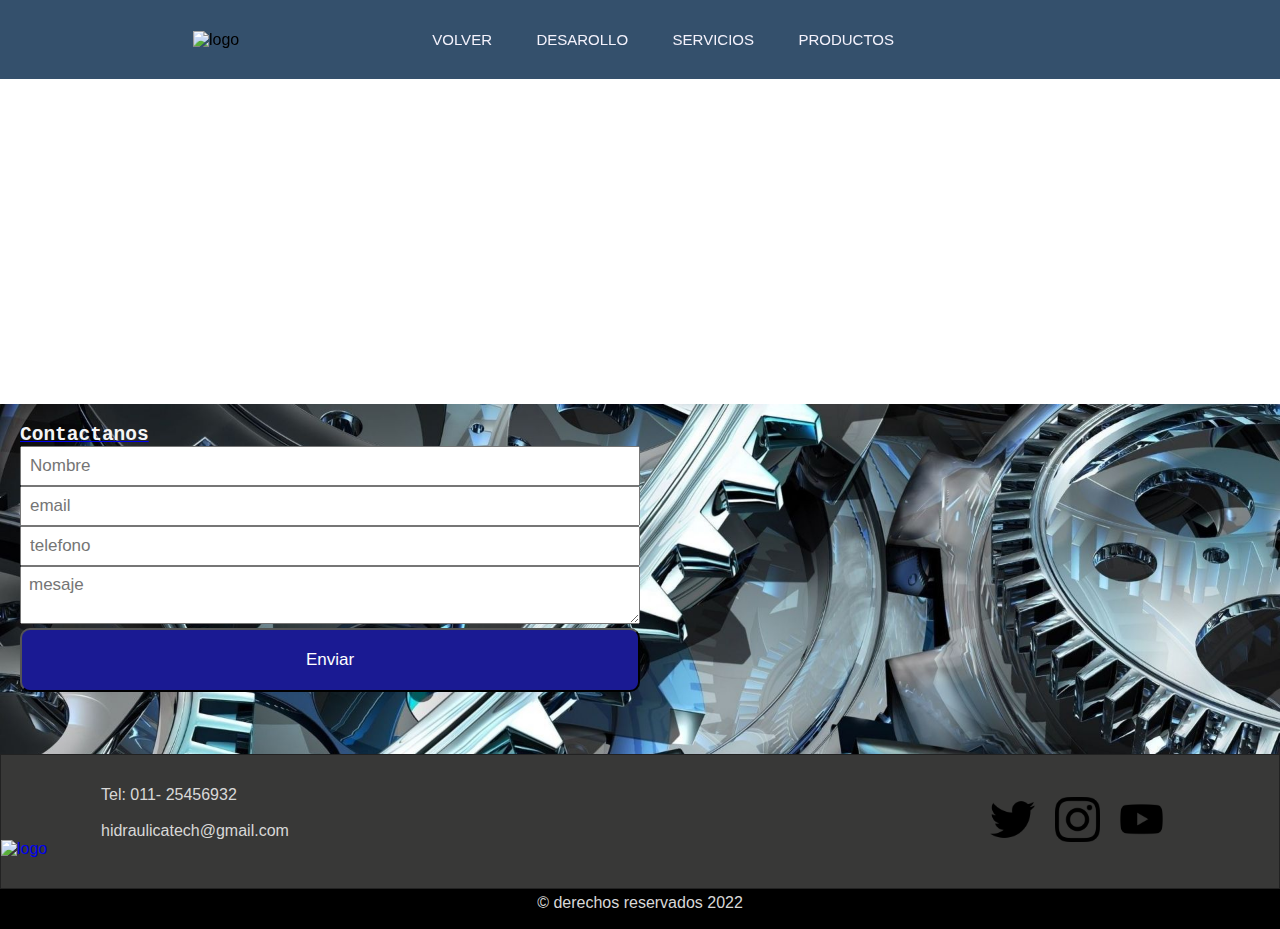
==== pages/contactanos.html @ c426f08c "prueba hola mundo" ====
<!DOCTYPE html>
<html lang="en">
<head>
    <meta charset="UTF-8">
    <meta http-equiv="X-UA-Compatible" content="IE=edge">
    <meta name="viewport" content="width=device-width, initial-scale=1.0">
    <link rel="stylesheet" href="../style.css">
    <title>Document</title>
</head>

<body>
    <header>
        <input type="checkbox" id="btn-menu">
        <label for="btn-menu"><img class="himage" src="../img/menuhamburguesa.png" alt="menuh">
    
        </label>
         <div>
         <img class="img-logo" src="../img/logo_patagonia_hidraulica_blanco_1.png" alt="logo">   
        </div>
      
        <nav>
            <ul class="nav-list">
                <li><a href="../index.html">VOLVER</a></li>
               <li><a href="desarrollo.html">DESAROLLO</a></li>
               <li><a href="servicios.html">SERVICIOS</a></li>
               <li><a href="productos.html">PRODUCTOS</li>
              
            </ul>
        </nav>
       
        </header>

     <main>




        <iframe class="iframe2" src="https://www.google.com/maps/embed?pb=!1m18!1m12!1m3!1d3284.715699714735!2d-58.434461283722406!3d-34.586059564072926!2m3!1f0!2f0!3f0!3m2!1i1024!2i768!4f13.1!3m3!1m2!1s0x95bcc945173b3dd7%3A0xe8a347bb55df550c!2sCoderhouse%20Argentina!5e0!3m2!1ses!2sar!4v1652974817903!5m2!1ses!2sar" 
        width="300" height="300" style="border:0;" allowfullscreen="" loading="lazy" referrerpolicy="no-referrer-when-downgrade"></iframe>
       <footer id="footer">
    </main>
           <div class="divform">
               <form action="#" method="get">
                   
               <div class="formulario-contactanos">
                   <h2>Contactanos</h2>
                   <input   type="text" required  placeholder="Nombre">
                   <input   type="email" required  placeholder="email"> 
                   <input   type="telefono" required  placeholder="telefono">
                   <textarea class="text" placeholder="mesaje"></textarea>
                   <input id="form-btn"  type="submit" value="Enviar" >
               </div>
               </form>
           </div>
           
               <footer id="footer">
                   <div class="footer1">
                   <div class="footer-left">
                    <ul class="lista-footer">
                        <li>Tel: 011- 25456932</li>
                       <br>
                        <li>hidraulicatech@gmail.com</li>
                    </ul>
                   
                   </div>
                  <div class="logo">
                      <img src="../img/logo_patagonia_hidraulica_blanco_1.png" alt="logo">
                  </div>
                  <div class="footer-right">
                              
                              
                               <a href="">
                                   <img src="../img/redes sociales png/gorjeo.png" alt="">
                               </a>
                               
                               <a href="#">
                                   <img src="../img/redes sociales png/instagram (1).png" alt="">
                               </a>
                               <a href="#">
                                   <img id="youtube" src="../img/redes sociales png/youtube.png" alt="">
                               </a>
                   </div>
               </div>
             <div id="derechos">
           <p> © derechos reservados 2022</p>
             </div>
                 
                         
           
               </footer>
           
</html>
---- style.css ----
/*reset*/
* {
    margin: 0px;
    padding: 0px;
    box-sizing: border-box;
    font-family: 'Antic Slab', serif;
    font-family: 'Roboto Condensed', sans-serif; 
}

body {
    
     
     width: auto;
     height: 100%;  
     

}
main {
    margin: 50px 10% 50px 10%
}
h1 {text-align: center;
margin-top: 50px;}
#btn-menu {
    display: none;
}
 header label { 
     display: block; 
     display: none;  
 }
 header label:hover {
     cursor: pointer;
     background: rgba(0, 0, 0, 0.3);
 }

.quienes-somos, form, .productos{
   padding: 20px;
}
/* header */ 

header {
    grid-area: header;
    align-items: center;
    width: auto;
    height: 80px; 
    display: flex;
    position: sticky;
    top: 0;
    justify-content: space-evenly;
    background-color: rgba(11, 44, 78, 0.83);
    border-bottom: 1px solid rgba(255, 255, 255, 255);
    padding-left:20px ;
    padding-right:20px ;
   
   
}
.servicio-tecnico img {
    width:100%;
    height: 200px;

}


header img {
    width: auto;
    height: 70px;
}
.servicio-tecnico {
    grid-area: servicio-tecnico;
    display: flex;
    justify-content: space-between;
    width: 1000px;
    
}
.bancodeprueba {
    width: 40%;
    height: 500px;
    margin-right: 50px;
    
   
}

.nav-list li {
    
   
    display: inline-block;
    padding:20px;
    list-style: none;
}
.nav-list a {
    
    color: rgb(244, 242, 252);
    font-size: 15px;
    font-family: 'Trebuchet MS', 'Lucida Sans Unicode', 'Lucida Grande', 'Lucida Sans', Arial, sans-serif;
    text-decoration: none; 
}

.nav-list a:hover{
    color: rgba(12, 12, 12, 0.998)
}
h3 {
    text-align: center;
   
}
p {
    color: #0c0c0c;

}

.productos div {
    align-self: baseline;
    width: 100%;
    
    display: inline-block;
    

}


.productos p  {
    padding: 10px;
}

.productos img {
   
    width: 250px;
    height: 250px;
    
}
.productos a {
    background-color: rgb(9, 8, 8);
    
    color: rgb(230, 228, 228);
    text-decoration: none;
    border-radius: 2px;
   
}

.productos {
 grid-area: productos;
    display: grid;
   grid-template-columns: 350px 350px 350px;
   grid-template-rows: 1fr 1fr;
   grid-gap: auto;
justify-items: stretch;
align-items: stretch;
  
  
}


.bomba3 {
   width:100px ;
   height:100px ;
    
}

    
    

.reductor img{ 
 width:250px;
height:170px;
}

form h2{
    font-family: monospace;
    color: rgb(244, 245, 246);
  
    text-align: left;
}

.divform {
    height: 20%;
    background-image: url("img/58888-ingenieria.jpg");
    background-repeat: no-repeat;
    background-size: cover;
}
   
form {

    width: 100%;
    height: 350px
   
}

 input, textarea {
    width: 50%;
    padding: 8px;
    font-size: 17px;
   
   
   
}
textarea {
   height: auto;
   
}

#form-btn {
    padding: 20px;
    color: #fff;
    background-color: rgb(26, 26, 147);
    border-radius: 10px;
    width: 50%;
    height: auto;
}

#form-btn:hover {
    cursor: pointer;
}






footer a {
    text-decoration: none;
}



 iframe {
     padding: 30px;
 }


.marcas {
    display: flex;
    justify-content: space-between;
    border: 2px solid;
    padding: 0 20px ;
    height: 45px;
    
    
}
.marcas img {
    width:80px;
    height: auto;
    padding-top: 10px;
    padding-bottom: 10px;  
}


footer {
    grid-area: footer;
}

footer li {
    color: rgb(216, 216, 216);
}

footer p {
    font-size: 20px;
    color: rgb(216, 216, 216);
  
}
.footer1 {
    display: flex;
    width: auto;
    height: 15vh;
    background-color: rgb(56, 56, 55);  
   
    justify-content: space-between;
    border: 1px solid rgb(34, 34, 34);
    align-items: center;
    
}

.footer-right, .footer-left {
   
    padding: 0 100px;
}
.footer-right img {
    
    width: 60px;
    height: auto;
    padding-right: 15px;
    
   
}
.logo img{
   align-self: center;
    width: 150px;
    height: auto;
    grid-column: auto;
}



#derechos p {
    padding-top: 5px;
    font-size: 16px;
    width: 100%;
    text-align: center;
    height: 40px;
    background-color: black;
    

    
}

.lista-footer li {
    list-style: none;
}

@media (max-width: 700px)  {
    .body {
        display: grid; 
        grid-template-columns: 1fr 1fr; 
        grid-template-rows: 1fr 1fr 1fr; 
        gap: 0px 0px; 
        grid-template-areas: 
          "header header"
          "servicio-tecnico servicio-tecnico"
          "productos productos"
          "footer footer"; 
      }

    header label {
        display: block
    }
    nav ul {
        display: none
    }
   
    .productos {
        grid-area: productos;
        display: grid;
        grid-template-columns: 1fr ;
        grid-template-rows: 1fr 1fr 1fr 1fr 1fr 1fr 1fr  ;
        grid-gap: 20px;
       justify-items: stretch;
       align-items: stretch;
  }

  #derechos p { justify-items: center;

  }
  .logo {
    display: none;
}
.productos div {
    display: inline;
    align-items: center;
    justify-content: center;}

    .footer-right, .footer-left {
   
        padding: 0 20px;
    }
    .marca1, .marca2, .marca3, .marca4 {
        display: none;
    }
  

@media (max-width: 500px) {


    .body {
        display: grid; 
        grid-template-columns: 1fr ; 
        grid-template-rows: 1fr 1fr 1fr ; 
        gap: 0px 0px; 
        grid-template-areas: 
          "header"
          "servicio-tecnico"
          "productos"
          "footer"; 
      }

    header label {
        display: block
    }
    nav ul {
        display: none
    }
   
    .productos {
        grid-area: productos;
        display: grid;
        grid-template-columns: 1fr ;
        grid-template-rows: 1fr 1fr 1fr 1fr 1fr 1fr 1fr ;
        grid-gap: 20px;
       justify-items: stretch;
       align-items: stretch;
  }
  

  #derechos p { justify-items: center;

  }

.marca1, .marca2, .marca3, .marca4 {
    display: none;
}
.logo {
    display: none;
}

.productos div {
    display: inline;
    align-items: center;
    justify-content: center;}
}
input, textarea, #form-btn {
    width: 100%;

  
}
main {
    margin: 20px;
}

.servicio-tecnico {
    display: inline-block;
    width: 30vh;
}

}

@media (max-width: 1400px) {
    main {
        margin: 10px
    }
}
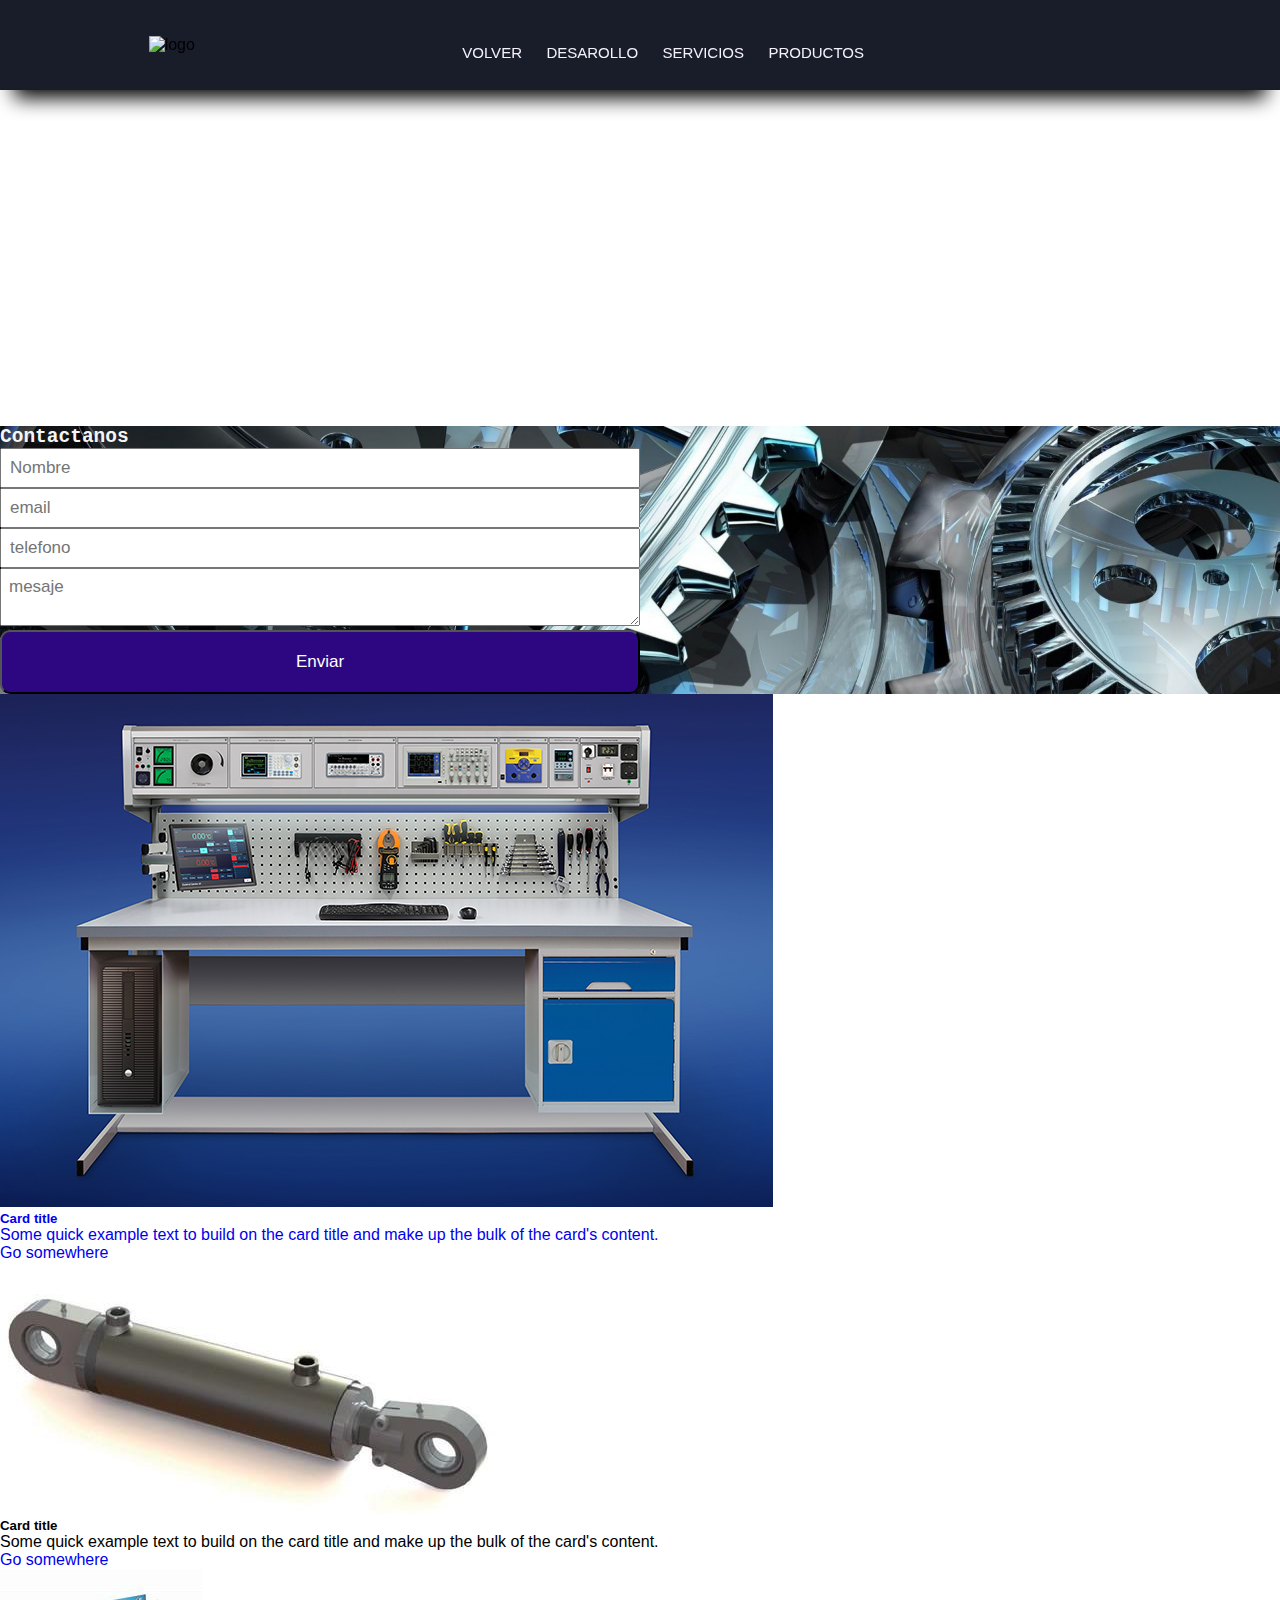
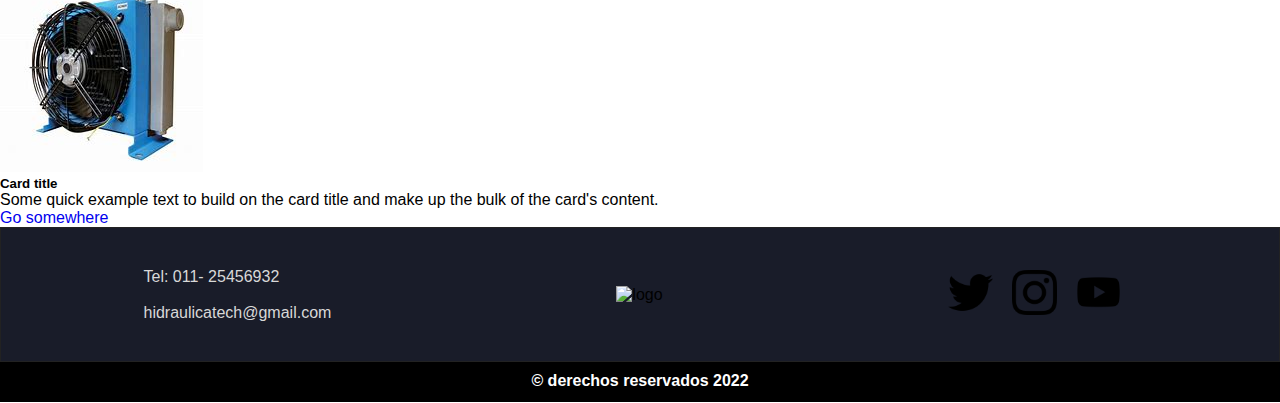
==== commit 91dc18f9: "nuevos cambios" ====
--- a/pages/contactanos.html
+++ b/pages/contactanos.html
@@ -1,92 +1,135 @@
 <!DOCTYPE html>
 <html lang="en">
+
 <head>
-    <meta charset="UTF-8">
-    <meta http-equiv="X-UA-Compatible" content="IE=edge">
-    <meta name="viewport" content="width=device-width, initial-scale=1.0">
+    <meta charset="utf-8">
+    <meta name="viewport" content="width=device-width, initial-scale=1">
+    <title>Bootstrap demo</title>
+    <!--bts css-->
+    <link href="https://cdn.jsdelivr.net/npm/bootstrap@5.2.0-beta1/dist/css/bootstrap.min.css" rel="stylesheet"
+        integrity="sha384-0evHe/X+R7YkIZDRvuzKMRqM+OrBnVFBL6DOitfPri4tjfHxaWutUpFmBp4vmVor" crossorigin="anonymous">
     <link rel="stylesheet" href="../style.css">
-    <title>Document</title>
 </head>
 
 <body>
     <header>
         <input type="checkbox" id="btn-menu">
         <label for="btn-menu"><img class="himage" src="../img/menuhamburguesa.png" alt="menuh">
-    
+
         </label>
-         <div>
-         <img class="img-logo" src="../img/logo_patagonia_hidraulica_blanco_1.png" alt="logo">   
+        <div>
+            <img class="img-logo" src="../img/logo_patagonia_hidraulica_blanco_1.png" alt="logo">
         </div>
-      
+
         <nav>
             <ul class="nav-list">
                 <li><a href="../index.html">VOLVER</a></li>
-               <li><a href="desarrollo.html">DESAROLLO</a></li>
-               <li><a href="servicios.html">SERVICIOS</a></li>
-               <li><a href="productos.html">PRODUCTOS</li>
-              
+                <li><a href="desarrollo.html">DESAROLLO</a></li>
+                <li><a href="servicios.html">SERVICIOS</a></li>
+                <li><a href="productos.html">PRODUCTOS</li>
+
             </ul>
         </nav>
-       
-        </header>
 
-     <main>
+    </header>
+
+    <main>
 
 
 
 
-        <iframe class="iframe2" src="https://www.google.com/maps/embed?pb=!1m18!1m12!1m3!1d3284.715699714735!2d-58.434461283722406!3d-34.586059564072926!2m3!1f0!2f0!3f0!3m2!1i1024!2i768!4f13.1!3m3!1m2!1s0x95bcc945173b3dd7%3A0xe8a347bb55df550c!2sCoderhouse%20Argentina!5e0!3m2!1ses!2sar!4v1652974817903!5m2!1ses!2sar" 
-        width="300" height="300" style="border:0;" allowfullscreen="" loading="lazy" referrerpolicy="no-referrer-when-downgrade"></iframe>
-       <footer id="footer">
+        <iframe class="iframe2"
+            src="https://www.google.com/maps/embed?pb=!1m18!1m12!1m3!1d3284.715699714735!2d-58.434461283722406!3d-34.586059564072926!2m3!1f0!2f0!3f0!3m2!1i1024!2i768!4f13.1!3m3!1m2!1s0x95bcc945173b3dd7%3A0xe8a347bb55df550c!2sCoderhouse%20Argentina!5e0!3m2!1ses!2sar!4v1652974817903!5m2!1ses!2sar"
+            width="300" height="300" style="border:0;" allowfullscreen="" loading="lazy"
+            referrerpolicy="no-referrer-when-downgrade"></iframe>
+        <footer id="footer">
     </main>
-           <div class="divform">
-               <form action="#" method="get">
-                   
-               <div class="formulario-contactanos">
-                   <h2>Contactanos</h2>
-                   <input   type="text" required  placeholder="Nombre">
-                   <input   type="email" required  placeholder="email"> 
-                   <input   type="telefono" required  placeholder="telefono">
-                   <textarea class="text" placeholder="mesaje"></textarea>
-                   <input id="form-btn"  type="submit" value="Enviar" >
-               </div>
-               </form>
-           </div>
-           
-               <footer id="footer">
-                   <div class="footer1">
-                   <div class="footer-left">
-                    <ul class="lista-footer">
-                        <li>Tel: 011- 25456932</li>
-                       <br>
-                        <li>hidraulicatech@gmail.com</li>
-                    </ul>
-                   
-                   </div>
-                  <div class="logo">
-                      <img src="../img/logo_patagonia_hidraulica_blanco_1.png" alt="logo">
-                  </div>
-                  <div class="footer-right">
-                              
-                              
-                               <a href="">
-                                   <img src="../img/redes sociales png/gorjeo.png" alt="">
-                               </a>
-                               
-                               <a href="#">
-                                   <img src="../img/redes sociales png/instagram (1).png" alt="">
-                               </a>
-                               <a href="#">
-                                   <img id="youtube" src="../img/redes sociales png/youtube.png" alt="">
-                               </a>
-                   </div>
-               </div>
-             <div id="derechos">
-           <p> © derechos reservados 2022</p>
-             </div>
-                 
-                         
-           
-               </footer>
-           
+    <div class="divform">
+        <form action="#" method="get">
+
+            <div class="formulario-contactanos">
+                <h2>Contactanos</h2>
+                <input type="text" required placeholder="Nombre">
+                <input type="email" required placeholder="email">
+                <input type="telefono" required placeholder="telefono">
+                <textarea class="text" placeholder="mesaje"></textarea>
+                <input id="form-btn" type="submit" value="Enviar">
+            </div>
+        </form>
+    </div>
+
+    <section class="container-fluid row">
+        <div class="card card1  col-sm-12 col-md-12 col-lg-4 mb-4 mt-4" >
+          <img src="../img/bancodeprueba2.jpg" class="card-img-top" alt="...">
+          <div class="card-body">
+            <h5 class="card-title">Card title</h5>
+            <p class="card-text">Some quick example text to build on the card title and make up the bulk of the card's content.</p>
+            <a href="#" class="btn btn-primary">Go somewhere</a>
+          </div>
+        </div>
+        <div class="card card2  col-sm-12 col-md-12 col-lg-4  mb-4 mt-4" >
+          <img src="../img/fabrica-cilindros-hidraulicos.jpg" class="card-img-top" alt="...">
+          <div class="card-body">
+            <h5 class="card-title">Card title</h5>
+            <p class="card-text">Some quick example text to build on the card title and make up the bulk of the card's content.</p>
+            <a href="#" class="btn btn-primary">Go somewhere</a>
+          </div>
+        </div>
+        <div class="card card3  col-sm-12 col-md-12 col-lg-4  mb-4 mt-4" >
+          <img src="../img/bombas/enfriadordeaceite.jpg" class="card-img-top" alt="...">
+          <div class="card-body">
+            <h5 class="card-title">Card title</h5>
+            <p class="card-text">Some quick example text to build on the card title and make up the bulk of the card's content.</p>
+            <a href="#" class="btn btn-primary">Go somewhere</a>
+          </div>
+        </div>
+       
+  
+      </section>
+  
+    <footer id="footer">
+        <div class="footer1">
+            <div class="footer-left">
+                <ul class="lista-footer">
+                    <li>Tel: 011- 25456932</li>
+                    <br>
+                    <li>hidraulicatech@gmail.com</li>
+                </ul>
+
+            </div>
+            <div class="logo">
+                <img src="../img/logo_patagonia_hidraulica_blanco_1.png" alt="logo">
+            </div>
+            <div class="footer-right">
+
+
+                <a href="">
+                    <img src="../img/redes sociales png/gorjeo.png" alt="">
+                </a>
+
+                <a href="#">
+                    <img src="../img/redes sociales png/instagram (1).png" alt="">
+                </a>
+                <a href="#">
+                    <img id="youtube" src="../img/redes sociales png/youtube.png" alt="">
+                </a>
+            </div>
+        </div>
+        <div id="derechos">
+            <h4> © derechos reservados 2022</h4>
+        </div>
+
+
+
+    </footer>
+    <!-- script js -->
+    <script src="https://cdn.jsdelivr.net/npm/bootstrap@5.2.0-beta1/dist/js/bootstrap.bundle.min.js"
+        integrity="sha384-pprn3073KE6tl6bjs2QrFaJGz5/SUsLqktiwsUTF55Jfv3qYSDhgCecCxMW52nD2" crossorigin="anonymous">
+    </script>
+    <!-- wow js -->
+    <script src="js/wow.min.js"> </script>
+    <script>
+        new WOW().init();
+    </script>
+
 </html>--- a/style.css
+++ b/style.css
@@ -4,168 +4,114 @@
     padding: 0px;
     box-sizing: border-box;
     font-family: 'Antic Slab', serif;
-    font-family: 'Roboto Condensed', sans-serif; 
+    font-family: 'Roboto Condensed', sans-serif;
+    list-style: none;
+    text-decoration: none;
 }
 
 body {
-    
-     
-     width: auto;
-     height: 100%;  
-     
-
-}
-main {
-    margin: 50px 10% 50px 10%
-}
-h1 {text-align: center;
-margin-top: 50px;}
+
+    min-width: 100vw;
+
+}
+
 #btn-menu {
     display: none;
 }
- header label { 
-     display: block; 
-     display: none;  
- }
- header label:hover {
-     cursor: pointer;
-     background: rgba(0, 0, 0, 0.3);
- }
-
-.quienes-somos, form, .productos{
-   padding: 20px;
-}
-/* header */ 
+
+header label {
+    display: block;
+    display: none;
+}
+
+header label:hover {
+    cursor: pointer;
+    background: rgba(148, 24, 24, 0.3);
+}
+
+
+
+
 
 header {
+    -webkit-box-shadow: 0px 22px 20px -14px #000;
+    -moz-box-shadow: 0px 22px 20px -14px #000;
+    box-shadow: 0px 22px 20px -14px #000;
+    justify-content: space-around;
     grid-area: header;
     align-items: center;
     width: auto;
-    height: 80px; 
+    height: 10vh;
     display: flex;
     position: sticky;
     top: 0;
-    justify-content: space-evenly;
-    background-color: rgba(11, 44, 78, 0.83);
-    border-bottom: 1px solid rgba(255, 255, 255, 255);
-    padding-left:20px ;
-    padding-right:20px ;
-   
-   
-}
-.servicio-tecnico img {
-    width:100%;
-    height: 200px;
-
-}
-
+    z-index: +1000;
+
+    background-color: #191c29;
+
+
+    padding-left: 20px;
+    padding-right: 20px;
+
+
+}
+
+
+
+.logodiv {
+    width: 30%;
+
+}
 
 header img {
     width: auto;
     height: 70px;
 }
-.servicio-tecnico {
-    grid-area: servicio-tecnico;
-    display: flex;
-    justify-content: space-between;
-    width: 1000px;
-    
-}
-.bancodeprueba {
-    width: 40%;
-    height: 500px;
-    margin-right: 50px;
-    
-   
-}
+
+
+@import url('https://fonts.googleapis.com/css2?family=Red+Hat+Text:wght@400;700&display=swap');
+
+
+
+body {
+    font-family: 'Red Hat Text', sans-serif;
+}
+
+
+
+
+
+
+
+.card:hover {
+    box-shadow: 5px 5px 20px rgba(0, 0, 0, 0.4);
+    transform: translateY(-1%)
+}
+
 
 .nav-list li {
-    
-   
     display: inline-block;
-    padding:20px;
-    list-style: none;
-}
+    padding: 10px;
+    margin-top: 15px;
+}
+
 .nav-list a {
-    
     color: rgb(244, 242, 252);
     font-size: 15px;
     font-family: 'Trebuchet MS', 'Lucida Sans Unicode', 'Lucida Grande', 'Lucida Sans', Arial, sans-serif;
-    text-decoration: none; 
-}
-
-.nav-list a:hover{
-    color: rgba(12, 12, 12, 0.998)
-}
-h3 {
-    text-align: center;
-   
-}
-p {
-    color: #0c0c0c;
-
-}
-
-.productos div {
-    align-self: baseline;
-    width: 100%;
-    
-    display: inline-block;
-    
-
-}
-
-
-.productos p  {
-    padding: 10px;
-}
-
-.productos img {
-   
-    width: 250px;
-    height: 250px;
-    
-}
-.productos a {
-    background-color: rgb(9, 8, 8);
-    
-    color: rgb(230, 228, 228);
     text-decoration: none;
-    border-radius: 2px;
-   
-}
-
-.productos {
- grid-area: productos;
-    display: grid;
-   grid-template-columns: 350px 350px 350px;
-   grid-template-rows: 1fr 1fr;
-   grid-gap: auto;
-justify-items: stretch;
-align-items: stretch;
-  
-  
-}
-
-
-.bomba3 {
-   width:100px ;
-   height:100px ;
-    
-}
-
-    
-    
-
-.reductor img{ 
- width:250px;
-height:170px;
-}
-
-form h2{
+}
+
+.nav-list a:hover {
+    color: #6ca331
+}
+
+
+
+form h2 {
     font-family: monospace;
     color: rgb(244, 245, 246);
-  
+
     text-align: left;
 }
 
@@ -175,31 +121,33 @@
     background-repeat: no-repeat;
     background-size: cover;
 }
-   
-form {
+
+.form1 {
 
     width: 100%;
-    height: 350px
-   
-}
-
- input, textarea {
+    height: 20vh
+}
+
+input,
+textarea {
     width: 50%;
     padding: 8px;
     font-size: 17px;
-   
-   
-   
-}
+
+
+
+}
+
+
 textarea {
-   height: auto;
-   
+    height: auto;
+
 }
 
 #form-btn {
     padding: 20px;
     color: #fff;
-    background-color: rgb(26, 26, 147);
+    background-color: #2d0682;
     border-radius: 10px;
     width: 50%;
     height: auto;
@@ -219,208 +167,165 @@
 }
 
 
-
- iframe {
-     padding: 30px;
- }
+main { margin: 1rem}
+
 
 
 .marcas {
     display: flex;
     justify-content: space-between;
     border: 2px solid;
-    padding: 0 20px ;
+    padding: 0 20px;
     height: 45px;
-    
-    
-}
+
+
+}
+
 .marcas img {
-    width:80px;
+    width: 80px;
     height: auto;
     padding-top: 10px;
-    padding-bottom: 10px;  
+    padding-bottom: 10px;
 }
 
 
 footer {
     grid-area: footer;
+
 }
 
 footer li {
     color: rgb(216, 216, 216);
 }
 
-footer p {
-    font-size: 20px;
-    color: rgb(216, 216, 216);
-  
-}
+
+
 .footer1 {
+    -webkit-box-shadow: 0px 29px 38px -15px rgba(0, 0, 0, 0.43);
+    -moz-box-shadow: 0px 29px 38px -15px rgba(0, 0, 0, 0.43);
+    box-shadow: 0px 29px 38px -15px rgba(0, 0, 0, 0.43);
     display: flex;
     width: auto;
     height: 15vh;
-    background-color: rgb(56, 56, 55);  
-   
-    justify-content: space-between;
+    background: #191c29;
+
+    justify-content: space-around;
     border: 1px solid rgb(34, 34, 34);
     align-items: center;
-    
-}
-
-.footer-right, .footer-left {
-   
-    padding: 0 100px;
-}
+
+}
+
+
 .footer-right img {
-    
+
     width: 60px;
     height: auto;
     padding-right: 15px;
-    
-   
-}
-.logo img{
-   align-self: center;
+
+
+}
+
+.logo img {
+    align-self: center;
     width: 150px;
     height: auto;
-    grid-column: auto;
-}
-
-
-
-#derechos p {
-    padding-top: 5px;
+
+}
+
+
+
+#derechos h4 {
+    padding: 10px 0;
     font-size: 16px;
     width: 100%;
     text-align: center;
     height: 40px;
     background-color: black;
+    color: #fff;
     
-
-    
-}
-
-.lista-footer li {
-    list-style: none;
-}
-
-@media (max-width: 700px)  {
-    .body {
-        display: grid; 
-        grid-template-columns: 1fr 1fr; 
-        grid-template-rows: 1fr 1fr 1fr; 
-        gap: 0px 0px; 
-        grid-template-areas: 
-          "header header"
-          "servicio-tecnico servicio-tecnico"
-          "productos productos"
-          "footer footer"; 
-      }
-
-    header label {
-        display: block
-    }
+}
+
+@media (max-width: 576px) {
+    .img-logo {
+        margin-right: 300px;
+    }
+}
+
+
+/* Medium devices (tablets, 768px and up) */
+
+@media (max-width: 768px) {
+    .img-logo {
+        margin-right: 300px;
+    }
+}
+
+/* Large devices (desktops, 992px and up) */
+
+@media (max-width: 992px) {
     nav ul {
-        display: none
-    }
+        display: none;
+    }
+
+    .logo {
+        display: none;
+    }
+
+    header {
+        position: static;
+    }
+
+    nav label {
+        display: block;
+        margin-right: 50px;
+    }
+
+    .marca1,
+    .marca2,
+    .marca3,
+    .marca4 {
+        display: none;
+    }
+
+    .img-logo {
+        margin-right: 200px;
+    }
+
+    header {
+        height: 12vh;
+    }
+
+    nav label img {
+        width: 60px;
+        height: auto;
+    }
+
+    .footer1 {
+        height: 30vh;
+
+        width: 100%;
+    }
+
+
+    input,
+    textarea {
+        width: 100%;
+        padding: 8px;
+        font-size: 17px;
+        margin-bottom: 1rem;
+    }
+
    
-    .productos {
-        grid-area: productos;
-        display: grid;
-        grid-template-columns: 1fr ;
-        grid-template-rows: 1fr 1fr 1fr 1fr 1fr 1fr 1fr  ;
-        grid-gap: 20px;
-       justify-items: stretch;
-       align-items: stretch;
-  }
-
-  #derechos p { justify-items: center;
-
-  }
-  .logo {
-    display: none;
-}
-.productos div {
-    display: inline;
-    align-items: center;
-    justify-content: center;}
-
-    .footer-right, .footer-left {
-   
-        padding: 0 20px;
-    }
-    .marca1, .marca2, .marca3, .marca4 {
-        display: none;
-    }
-  
-
-@media (max-width: 500px) {
-
-
-    .body {
-        display: grid; 
-        grid-template-columns: 1fr ; 
-        grid-template-rows: 1fr 1fr 1fr ; 
-        gap: 0px 0px; 
-        grid-template-areas: 
-          "header"
-          "servicio-tecnico"
-          "productos"
-          "footer"; 
-      }
-
-    header label {
-        display: block
-    }
-    nav ul {
-        display: none
-    }
-   
-    .productos {
-        grid-area: productos;
-        display: grid;
-        grid-template-columns: 1fr ;
-        grid-template-rows: 1fr 1fr 1fr 1fr 1fr 1fr 1fr ;
-        grid-gap: 20px;
-       justify-items: stretch;
-       align-items: stretch;
-  }
-  
-
-  #derechos p { justify-items: center;
-
-  }
-
-.marca1, .marca2, .marca3, .marca4 {
-    display: none;
-}
-.logo {
-    display: none;
-}
-
-.productos div {
-    display: inline;
-    align-items: center;
-    justify-content: center;}
-}
-input, textarea, #form-btn {
-    width: 100%;
-
-  
-}
-main {
-    margin: 20px;
-}
-
-.servicio-tecnico {
-    display: inline-block;
-    width: 30vh;
-}
-
-}
-
-@media (max-width: 1400px) {
-    main {
-        margin: 10px
-    }
-}+}
+
+
+
+
+/* X-Large devices (large desktops, 1200px and up) */
+
+@media (max-width: 1200px) {}
+
+
+/* XX-Large devices (larger desktops, 1400px and up) */
+
+@media (max-width: 1400px) {}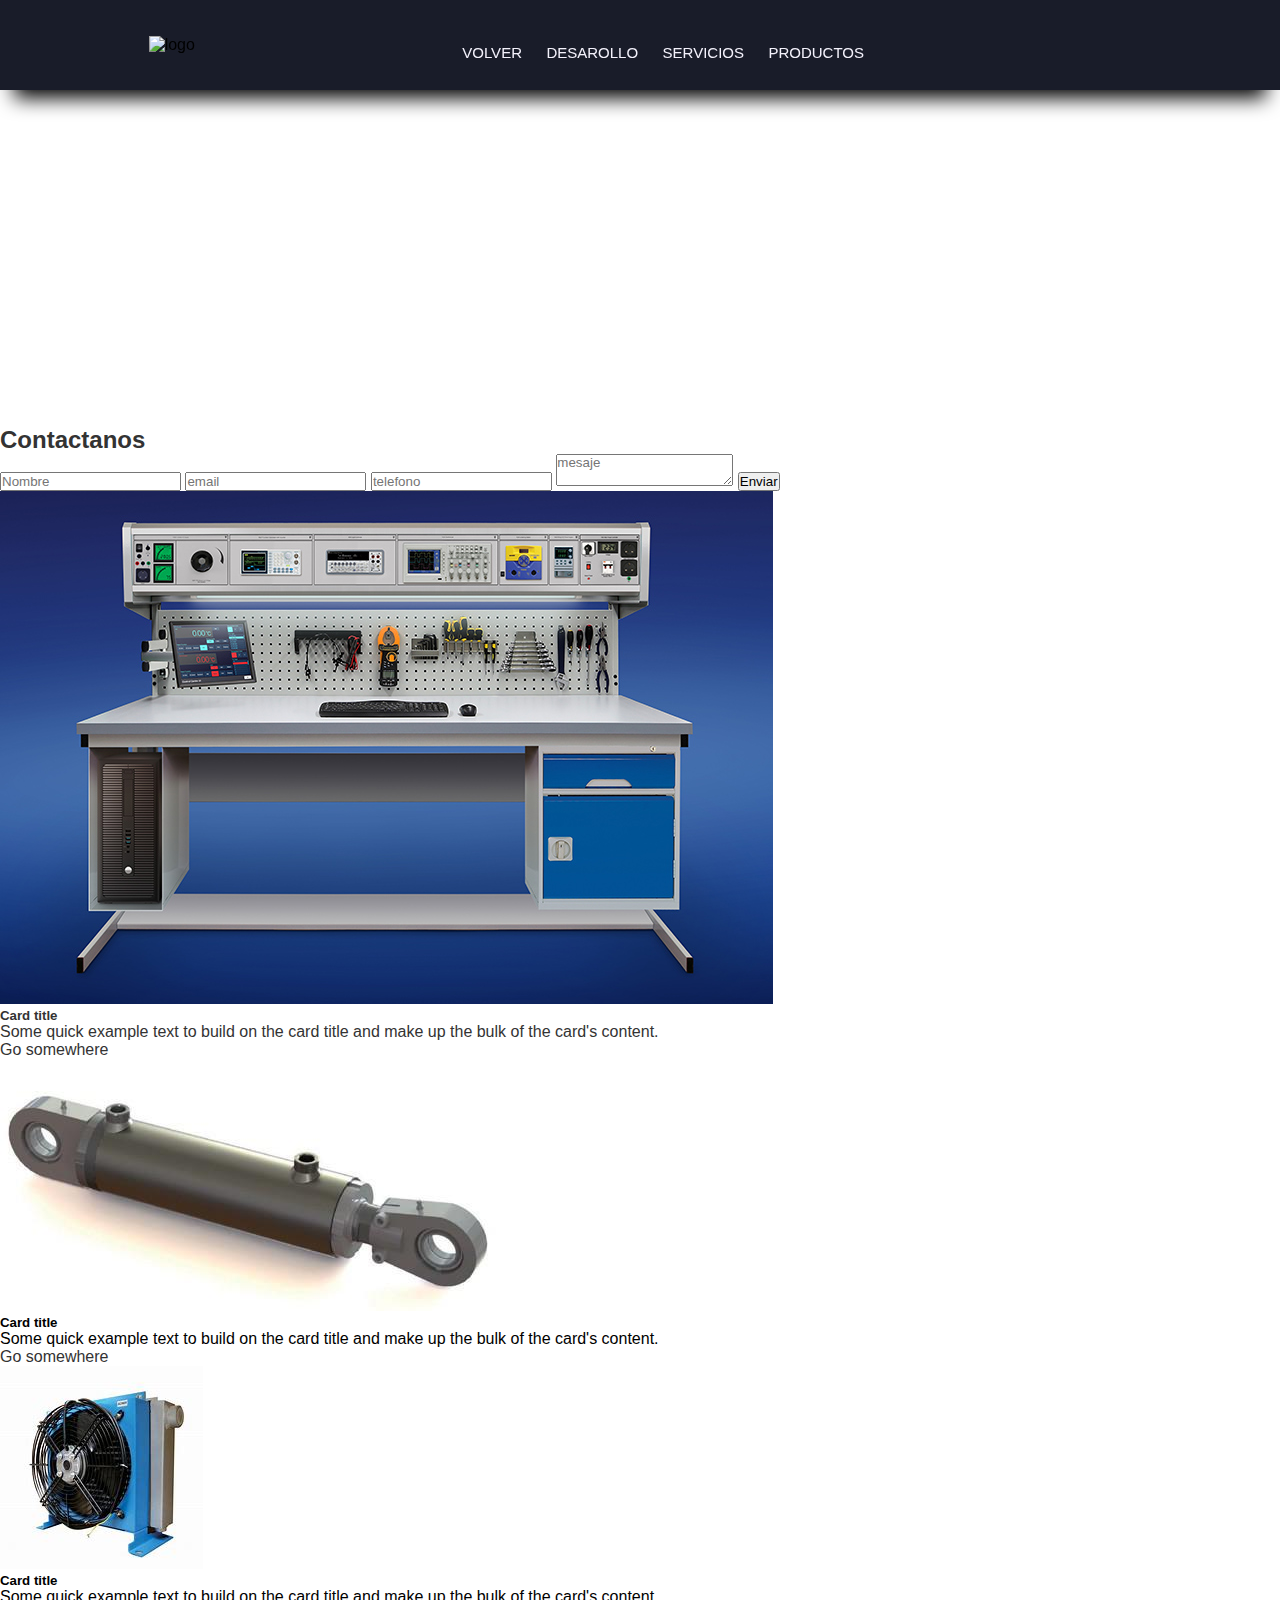
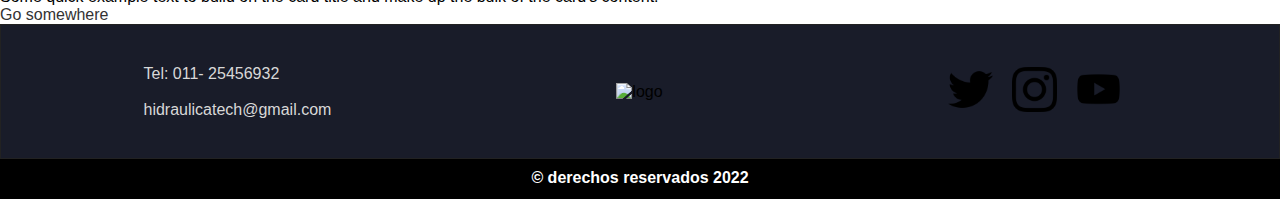
==== commit 26164cbb: "hola" ====
--- a/pages/contactanos.html
+++ b/pages/contactanos.html
@@ -9,6 +9,9 @@
     <link href="https://cdn.jsdelivr.net/npm/bootstrap@5.2.0-beta1/dist/css/bootstrap.min.css" rel="stylesheet"
         integrity="sha384-0evHe/X+R7YkIZDRvuzKMRqM+OrBnVFBL6DOitfPri4tjfHxaWutUpFmBp4vmVor" crossorigin="anonymous">
     <link rel="stylesheet" href="../style.css">
+    <meta name="description" content="Importadora distribuidora mayorista de productos OleoHidraulicos"
+  />
+  <meta name="keywords" content="OleoHidraulica, Hidraulica Argentina, Productos hidraulicos, Banco de prueba, Bomba Hidraulica"/>
 </head>
 
 <body>
--- a/style.css
+++ b/style.css
@@ -83,10 +83,7 @@
 
 
 
-.card:hover {
-    box-shadow: 5px 5px 20px rgba(0, 0, 0, 0.4);
-    transform: translateY(-1%)
-}
+
 
 
 .nav-list li {
@@ -102,60 +99,477 @@
     text-decoration: none;
 }
 
-.nav-list a:hover {
-    color: #6ca331
-}
-
-
-
-form h2 {
-    font-family: monospace;
-    color: rgb(244, 245, 246);
-
-    text-align: left;
-}
-
-.divform {
-    height: 20%;
-    background-image: url("img/58888-ingenieria.jpg");
-    background-repeat: no-repeat;
-    background-size: cover;
-}
-
-.form1 {
-
+
+
+
+/* form    */ 
+
+        a,
+        a:hover,
+        a:focus,
+        a:active {
+            text-decoration: none;
+            outline: none;
+        }
+        
+        a,
+        a:active,
+        a:focus {
+            color: #333;
+            text-decoration: none;
+            transition-timing-function: ease-in-out;
+            -ms-transition-timing-function: ease-in-out;
+            -moz-transition-timing-function: ease-in-out;
+            -webkit-transition-timing-function: ease-in-out;
+            -o-transition-timing-function: ease-in-out;
+            transition-duration: .2s;
+            -ms-transition-duration: .2s;
+            -moz-transition-duration: .2s;
+            -webkit-transition-duration: .2s;
+            -o-transition-duration: .2s;
+        }
+        
+        ul {
+            margin: 0;
+            padding: 0;
+            list-style: none;
+        }
+        img {
+    max-width: 100%;
+    height: auto;
+}
+
+
+.sec-title-style1 {
+    position: relative;
+    display: block;
+    margin-top: -9px;
+    padding-bottom: 50px;
+}
+.sec-title-style1.max-width{
+    position: relative;
+    display: block;
+    max-width: 770px;
+    margin: -9px auto 0;
+    padding-bottom: 52px;    
+}
+.sec-title-style1.pabottom50 {
+    padding-bottom: 42px;
+}
+.sec-title-style1 .title {
+    position: relative;
+    display: block;
+    color: #131313;
+    font-size: 36px;
+    line-height: 46px;
+    font-weight: 700;
+    text-transform: uppercase;
+}
+.sec-title-style1 .title.clr-white{
+    color: #ffffff;
+}
+.sec-title-style1 .decor {
+    position: relative;
+    display: block;
+    width: 70px;
+    height: 5px;
+    margin: 19px 0 0;
+}
+.sec-title-style1 .decor:before{
+    position: absolute;
+    top: 0;
+    right: 0;
+    bottom: 0;
+    width: 5px;
+    height: 5px;
+    background: #FFA500;
+    border-radius: 50%;
+    content: "";
+}
+.sec-title-style1 .decor:after{
+    position: absolute;
+    top: 0;
+    right: 10px;
+    bottom: 0;
+    width: 5px;
+    height: 5px;
+    background: #FFA500;
+    border-radius: 50%;
+    content: "";
+}
+.sec-title-style1 .decor span {
+    position: absolute;
+    top: 0;
+    left: 0;
+    bottom: 0;
+    width: 50px;
+    height: 1px;
+    background: #FFA500;
+    margin: 2px 0;
+}
+
+
+.sec-title-style1 .text{
+    position: relative;
+    display: block;
+    margin: 7px 0 0;
+}
+.sec-title-style1 .text p{
+    position: relative;
+    display: inline-block;
+    padding: 0 15px;
+    color: #131313;
+    font-size: 14px;
+    line-height: 16px;
+    font-weight: 700;
+    text-transform: uppercase;
+    margin: 0;
+}
+.sec-title-style1 .text.clr-yellow p{
+    color: #FFA500;
+}
+.sec-title-style1 .text .decor-left{
+    position: relative;
+    top: -2px;
+    display: inline-block;
+    width: 70px;
+    height: 5px;
+    background: transparent;
+}
+.sec-title-style1 .text .decor-left span {
+    position: absolute;
+    top: 0;
+    left: 0;
+    bottom: 0;
+    width: 50px;
+    height: 1px;
+    background: #FFA500;
+    content: "";
+    margin: 2px 0;
+}
+.sec-title-style1 .text .decor-left:before{
+    position: absolute;
+    top: 0;
+    right: 0;
+    bottom: 0;
+    width: 5px;
+    height: 5px;
+    background: #FFA500;
+    border-radius: 50%;
+    content: "";
+}
+.sec-title-style1 .text .decor-left:after{
+    position: absolute;
+    top: 0;
+    right: 10px;
+    bottom: 0;
+    width: 5px;
+    height: 5px;
+    background: #FFA500;
+    border-radius: 50%;
+    content: "";
+}
+
+.sec-title-style1 .text .decor-right{
+    position: relative;
+    top: -2px;
+    display: inline-block;
+    width: 70px;
+    height: 5px;
+    background: transparent;
+}
+.sec-title-style1 .text .decor-right span {
+    position: absolute;
+    top: 0;
+    right: 0;
+    bottom: 0;
+    width: 50px;
+    height: 1px;
+    background: #FFA500;
+    content: "";
+    margin: 2px 0;
+}
+.sec-title-style1 .text .decor-right:before{
+    position: absolute;
+    top: 0;
+    left: 0;
+    bottom: 0;
+    width: 5px;
+    height: 5px;
+    background: #FFA500;
+    border-radius: 50%;
+    content: "";
+}
+.sec-title-style1 .text .decor-right:after{
+    position: absolute;
+    top: 0;
+    left: 10px;
+    bottom: 0;
+    width: 5px;
+    height: 5px;
+    background: #FFA500;
+    border-radius: 50%;
+    content: "";
+}
+
+.sec-title-style1 .bottom-text{
+    position: relative;
+    display: block;
+    padding-top: 16px;
+}
+.sec-title-style1 .bottom-text p{
+    color: #848484;
+    font-size: 16px;
+    line-height: 26px;
+    font-weight: 400;
+    margin: 0;
+}
+.sec-title-style1 .bottom-text.clr-gray p{
+    color: #cdcdcd;    
+}
+.contact-address-area{
+    position: relative;
+    display: block;
+    background: #ffffff;
+    padding: 100px 0 120px;
+}
+.contact-address-area .sec-title-style1.max-width {
+    padding-bottom: 72px;
+}
+.contact-address-box{
+    display: flex;
+    justify-content: space-between;
+    flex-direction: row;
+    flex-wrap: wrap;
+    align-items: center;    
+}
+.single-contact-address-box {
+    position: relative;
+    display: block;
+    background: #131313;
+    padding: 85px 30px 77px;
+}
+.single-contact-address-box .icon-holder{
+    position: relative;
+    display: block;
+    padding-bottom: 24px;
+}
+.single-contact-address-box .icon-holder span:before{
+    font-size: 75px;
+}
+.single-contact-address-box h3{
+    color: #ffffff;
+    margin: 0px 0 9px;
+}
+.single-contact-address-box h2{
+    color: #FFA500;
+    font-size: 24px;
+    font-weight: 600;
+    margin: 0 0 19px;
+}
+.single-contact-address-box a{
+    color: #ffffff;
+}
+
+.single-contact-address-box.main-branch {
+    background: #FFA500;
+    padding: 53px 30px 51px;
+    margin-top: -20px;
+    margin-bottom: -20px;
+}
+.single-contact-address-box.main-branch h3{
+    color: #131313;
+    font-size: 18px;
+    font-weight: 700;
+    margin: 0 0 38px;
+    text-transform: uppercase;
+    text-align: center;
+}
+.single-contact-address-box.main-branch .inner{
+    position: relative;
+    display: block;
+    
+}
+.single-contact-address-box.main-branch .inner ul{
+    position: relative;
+    display: block;
+    overflow: hidden;
+}
+.single-contact-address-box.main-branch .inner ul li{
+    position: relative;
+    display: block;
+    padding-left: 110px;
+    border-bottom: 1px solid #737373;
+    padding-bottom: 23px;
+    margin-bottom: 24px;
+}
+.single-contact-address-box.main-branch .inner ul li:last-child{
+    border: none;
+    margin-bottom: 0;
+    padding-bottom: 0;
+}
+.single-contact-address-box.main-branch .inner ul li .title{
+    position: absolute;
+    top: 2px;
+    left: 0;
+    display: inline-block;
+}
+.single-contact-address-box.main-branch .inner ul li .title h4{
+    color: #131313;
+    font-size: 18px;
+    font-weight: 600;
+    line-height: 24px;
+    text-transform: capitalize;
+    border-bottom: 2px solid #a5821e;
+}
+
+.single-contact-address-box.main-branch .inner ul li .text{
+    position: relative;
+    display: block;
+}
+.single-contact-address-box.main-branch .inner ul li .text p{
+    color: #131313;
+    font-size: 16px;
+    line-height: 24px;
+    font-weight: 600;
+    margin: 0;
+}
+
+.contact-info-area {
+    position: relative;
+    display: block;
+    background: #ffffff;
+}
+.contact-form {
+    position: relative;
+    display: block;
+    background: #ffffff;
+    padding: 100px 60px 80px;
+    -webkit-box-shadow: 0px 3px 8px 2px #ededed; 
+    box-shadow: 0px 3px 8px 2px #ededed;
+    z-index: 3;
+}
+.contact-form .sec-title-style1{
+    position: relative;
+    display: block;
+    padding-bottom: 51px;
+    width: 50%;
+}
+.contact-form .text-box{
+    position: relative;
+    display: block;
+    margin-top: 19px;
+    width: 50%;    
+}
+.contact-form .text p{
+    color: #848484;
+    line-height: 26px;
+    margin: 0;
+}
+
+.contact-form .inner-box{
+    position: relative;
+    display: block;
+    background: #ffffff;
+}
+.contact-form form{
+    position: relative;
+    display: block;
+}
+.contact-form form .input-box{
+    position: relative;
+    display: block;
+}
+
+.contact-form form input[type="text"],
+.contact-form form input[type="email"],
+.contact-form form textarea{
+    position: relative;
+    display: block;   
+    background: #ffffff;
+    border: 1px solid #eeeeee;
     width: 100%;
-    height: 20vh
-}
-
-input,
-textarea {
-    width: 50%;
-    padding: 8px;
-    font-size: 17px;
-
-
-
-}
-
-
-textarea {
-    height: auto;
-
-}
-
-#form-btn {
-    padding: 20px;
-    color: #fff;
-    background-color: #2d0682;
-    border-radius: 10px;
-    width: 50%;
-    height: auto;
-}
-
-#form-btn:hover {
+    height: 55px;
+    font-size: 16px;
+    padding-left: 19px;
+    padding-right: 15px;
+    border-radius: 0px;
+    margin-bottom: 20px;
+    transition: all 500ms ease;
+}
+.contact-form form textarea {
+    height: 130px;
+    padding-left: 19px;
+    padding-right: 15px;
+    padding-top: 14px;
+    padding-bottom: 15px;
+}
+.contact-form form input[type="text"]:focus{
+    color: #222222;
+    border-color: #d4d4d4; 
+}
+.contact-form form input[type="email"]:focus{
+    color: #222222;
+    border-color: #d4d4d4;
+}
+.contact-form form textarea:focus{
+    color: #222222;
+    border-color: #d4d4d4;
+}
+.contact-form form input[type="text"]::-webkit-input-placeholder {
+    color: #848484;
+}
+.contact-form form input[type="text"]:-moz-placeholder {
+    color: #848484;
+}
+.contact-form form input[type="text"]::-moz-placeholder {
+    color: #848484;
+}
+.contact-form form input[type="text"]:-ms-input-placeholder {
+    color: #848484;
+}
+.contact-form form input[type="email"]::-webkit-input-placeholder {
+    color: #848484;
+}
+.contact-form form input[type="email"]:-moz-placeholder {
+    color: #848484;
+}
+.contact-form form input[type="email"]::-moz-placeholder {
+    color: #848484;
+}
+.contact-form form input[type="email"]:-ms-input-placeholder {
+    color: #848484;
+}
+.contact-form form button {
+    position: relative;
+    display: block;
+    width: 100%;
+    background: #FFA500;
+    border: 1px solid #FFA500;
+    color: #131313;
+    font-size: 16px;
+    line-height: 55px;
+    font-weight: 600;
+    text-align: center;
+    text-transform: capitalize;
+    transition: all 200ms linear;
+    transition-delay: 0.1s;
     cursor: pointer;
 }
+
+.contact-form form button:hover{
+    color: #ffffff;
+    background: #131313;
+}
+
+
+
+
+
+
+
+
+
 
 
 
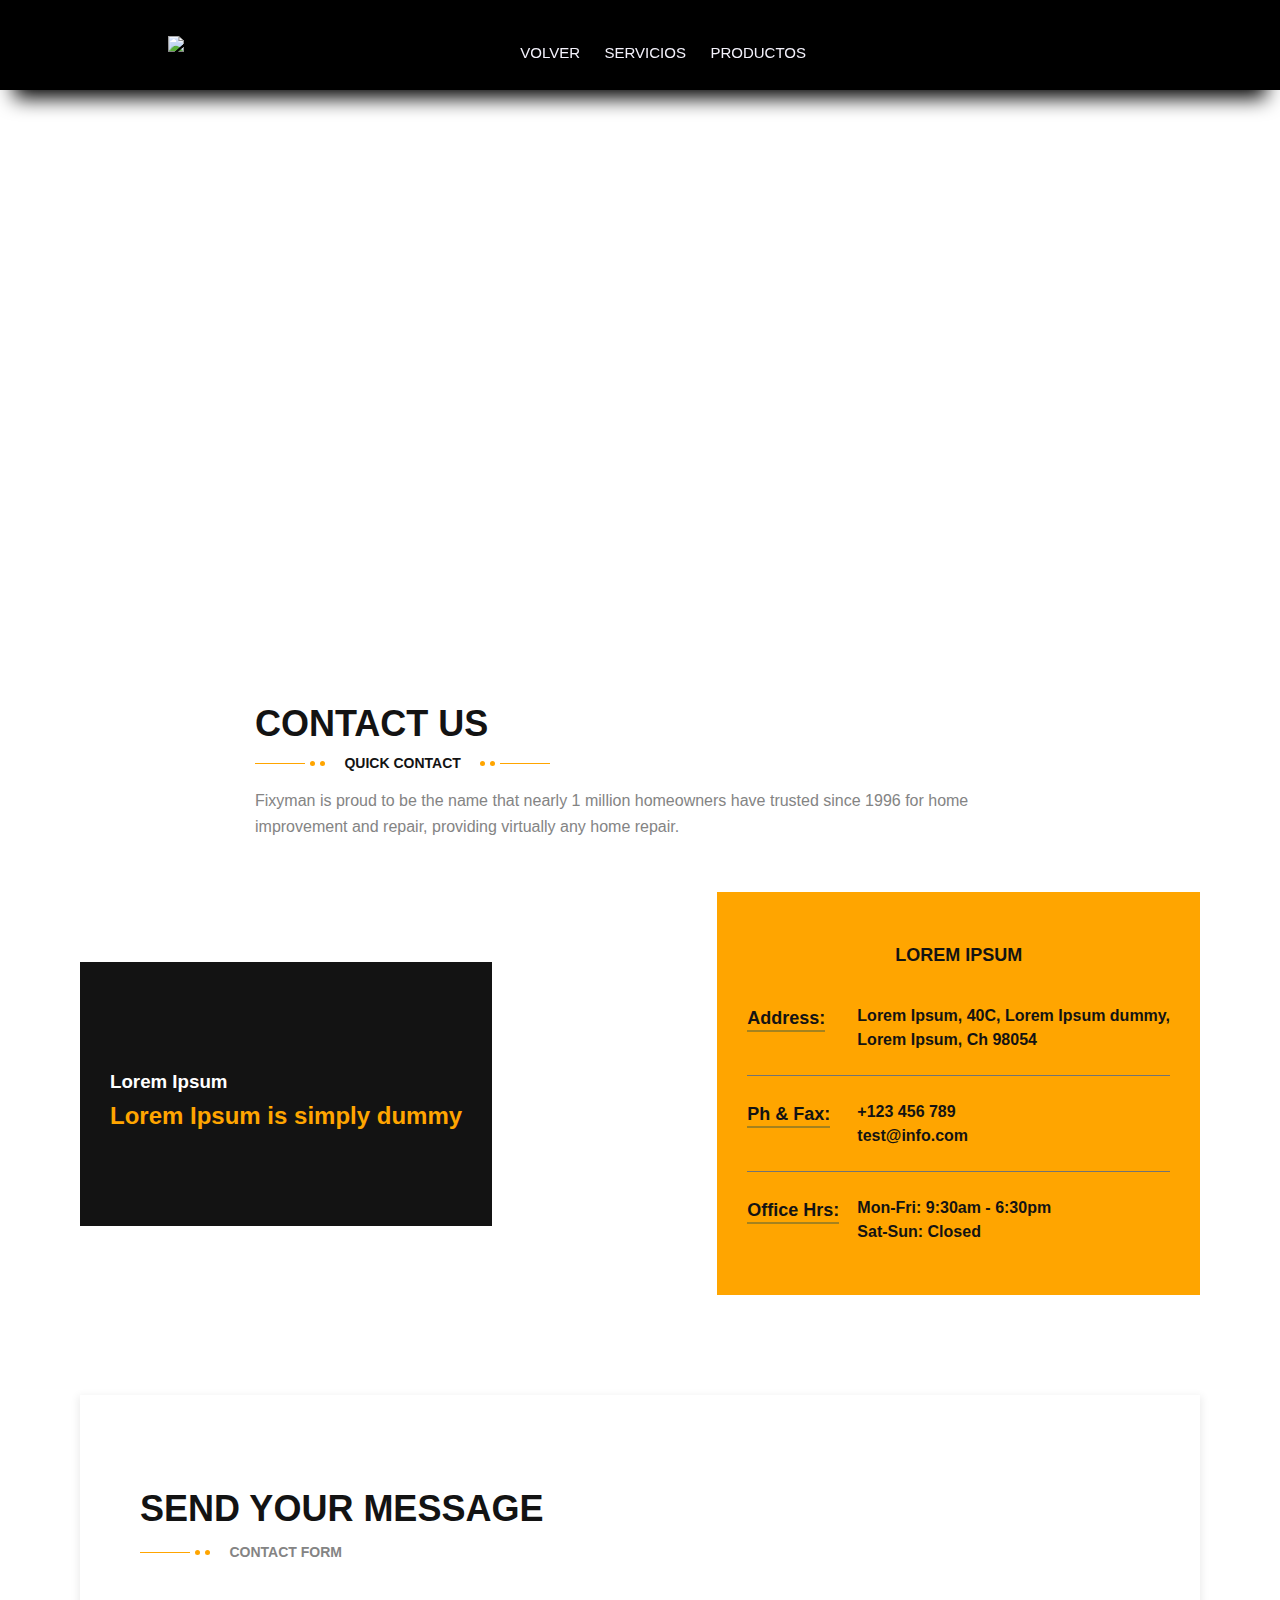
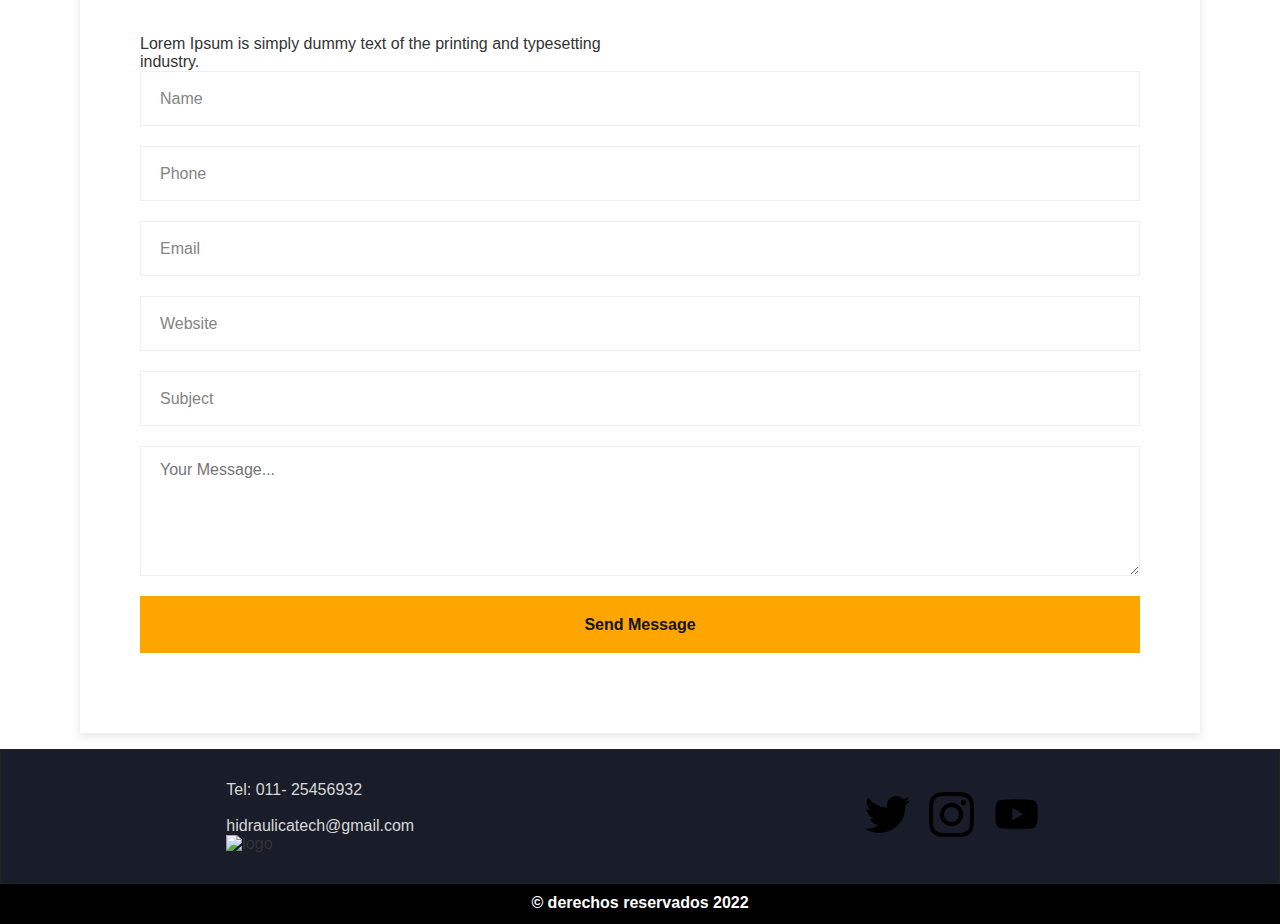
==== commit 1091bf1f: "holasi" ====
--- a/pages/contactanos.html
+++ b/pages/contactanos.html
@@ -8,10 +8,11 @@
     <!--bts css-->
     <link href="https://cdn.jsdelivr.net/npm/bootstrap@5.2.0-beta1/dist/css/bootstrap.min.css" rel="stylesheet"
         integrity="sha384-0evHe/X+R7YkIZDRvuzKMRqM+OrBnVFBL6DOitfPri4tjfHxaWutUpFmBp4vmVor" crossorigin="anonymous">
-    <link rel="stylesheet" href="../style.css">
+    
     <meta name="description" content="Importadora distribuidora mayorista de productos OleoHidraulicos"
   />
   <meta name="keywords" content="OleoHidraulica, Hidraulica Argentina, Productos hidraulicos, Banco de prueba, Bomba Hidraulica"/>
+  <link rel="stylesheet" href="../css/style.css">
 </head>
 
 <body>
@@ -27,7 +28,7 @@
         <nav>
             <ul class="nav-list">
                 <li><a href="../index.html">VOLVER</a></li>
-                <li><a href="desarrollo.html">DESAROLLO</a></li>
+                
                 <li><a href="servicios.html">SERVICIOS</a></li>
                 <li><a href="productos.html">PRODUCTOS</li>
 
@@ -41,55 +42,155 @@
 
 
 
-        <iframe class="iframe2"
+        <iframe class="iframe2 col-12"
             src="https://www.google.com/maps/embed?pb=!1m18!1m12!1m3!1d3284.715699714735!2d-58.434461283722406!3d-34.586059564072926!2m3!1f0!2f0!3f0!3m2!1i1024!2i768!4f13.1!3m3!1m2!1s0x95bcc945173b3dd7%3A0xe8a347bb55df550c!2sCoderhouse%20Argentina!5e0!3m2!1ses!2sar!4v1652974817903!5m2!1ses!2sar"
             width="300" height="300" style="border:0;" allowfullscreen="" loading="lazy"
             referrerpolicy="no-referrer-when-downgrade"></iframe>
         <footer id="footer">
+
+    <!--Form-->
+  <section class="contact-address-area">
+    <div class="container">
+      <div class="sec-title-style1 text-center max-width">
+        <div class="title">Contact Us</div>
+        <div class="text">
+          <div class="decor-left"><span></span></div>
+          <p>Quick Contact</p>
+          <div class="decor-right"><span></span></div>
+        </div>
+        <div class="bottom-text">
+          <p>Fixyman is proud to be the name that nearly 1 million homeowners have trusted since 1996 for home
+            improvement and repair, providing virtually any home repair.</p>
+        </div>
+      </div>
+      <div class="contact-address-box row">
+        <!--Start Single Contact Address Box-->
+        <div class="col-sm-4 single-contact-address-box text-center">
+          <div class="icon-holder">
+            <span class="icon-clock-1">
+              <span class="path1"></span><span class="path2"></span><span class="path3"></span><span
+                class="path4"></span><span class="path5"></span><span class="path6"></span><span
+                class="path7"></span><span class="path8"></span><span class="path9"></span><span
+                class="path10"></span><span class="path11"></span><span class="path12"></span><span
+                class="path13"></span><span class="path14"></span><span class="path15"></span><span
+                class="path16"></span><span class="path17"></span><span class="path18"></span><span
+                class="path19"></span><span class="path20"></span>
+            </span>
+          </div>
+          <h3>Lorem Ipsum</h3>
+          <h2>Lorem Ipsum is simply dummy</h2>
+        </div>
+        <!--End Single Contact Address Box-->
+        <!--Start Single Contact Address Box-->
+        <div class="col-sm-4 single-contact-address-box main-branch">
+          <h3>Lorem Ipsum</h3>
+          <div class="inner">
+            <ul>
+              <li>
+                <div class="title">
+                  <h4>Address:</h4>
+                </div>
+                <div class="text">
+                  <p>Lorem Ipsum, 40C, Lorem Ipsum dummy,<br> Lorem Ipsum, Ch 98054</p>
+                </div>
+              </li>
+              <li>
+                <div class="title">
+                  <h4>Ph & Fax:</h4>
+                </div>
+                <div class="text">
+                  <p>+123 456 789 <br> test@info.com</p>
+                </div>
+              </li>
+              <li>
+                <div class="title">
+                  <h4>Office Hrs:</h4>
+                </div>
+                <div class="text">
+                  <p>Mon-Fri: 9:30am - 6:30pm<br> Sat-Sun: Closed</p>
+                </div>
+              </li>
+            </ul>
+          </div>
+        </div>
+        <!--End Single Contact Address Box-->
+        <!--Start Single Contact Address Box-->
+      
+  </section>
+  <!--End Contact Address Area-->
+
+  <!--Start contact form area-->
+  <section class="contact-info-area mb-3">
+    <div class="container">
+      <div class="row">
+        <div class="col-xl-12 col-lg-12 col-md-12 col-sm-12">
+          <div class="contact-form">
+            <div class="row">
+              <div class="col-xl-12">
+                <div class="sec-title-style1 float-left">
+                  <div class="title">Send Your Message</div>
+                  <div class="text">
+                    <div class="decor-left"><span></span></div>
+                    <p>Contact Form</p>
+                  </div>
+                </div>
+                <div class="text-box float-right">
+                  <p>Lorem Ipsum is simply dummy text of the printing and typesetting industry. </p>
+                </div>
+              </div>
+            </div>
+            <div class="inner-box">
+              <form id="contact-form" name="contact_form" class="default-form" action="inc/sendmail.php" method="post">
+                <div class="row">
+                  <div class="col-xl-6 col-lg-12">
+                    <div class="row">
+                      <div class="col-xl-6">
+                        <div class="input-box">
+                          <input type="text" name="form_name" value="" placeholder="Name" required="">
+                        </div>
+                        <div class="input-box">
+                          <input type="text" name="form_phone" value="" placeholder="Phone">
+                        </div>
+                      </div>
+                      <div class="col-xl-6">
+                        <div class="input-box">
+                          <input type="email" name="form_email" value="" placeholder="Email" required="">
+                        </div>
+                        <div class="input-box">
+                          <input type="text" name="form_website" value="" placeholder="Website">
+                        </div>
+                      </div>
+                    </div>
+                    <div class="row">
+                      <div class="col-xl-12">
+                        <div class="input-box">
+                          <input type="text" name="form_subject" value="" placeholder="Subject">
+                        </div>
+                      </div>
+                    </div>
+                  </div>
+                  <div class="col-xl-6 col-lg-12">
+                    <div class="input-box">
+                      <textarea name="form_message" placeholder="Your Message..." required=""></textarea>
+                    </div>
+                    <div class="button-box">
+                      <input id="form_botcheck" name="form_botcheck" class="form-control" type="hidden" value="">
+                      <button type="submit" data-loading-text="Please wait...">Send Message<span
+                          class="flaticon-next"></span></button>
+                    </div>
+                  </div>
+                </div>
+              </form>
+            </div>
+          </div>
+        </div>
+
+      </div>
+    </div>
+  </section>
     </main>
-    <div class="divform">
-        <form action="#" method="get">
-
-            <div class="formulario-contactanos">
-                <h2>Contactanos</h2>
-                <input type="text" required placeholder="Nombre">
-                <input type="email" required placeholder="email">
-                <input type="telefono" required placeholder="telefono">
-                <textarea class="text" placeholder="mesaje"></textarea>
-                <input id="form-btn" type="submit" value="Enviar">
-            </div>
-        </form>
-    </div>
-
-    <section class="container-fluid row">
-        <div class="card card1  col-sm-12 col-md-12 col-lg-4 mb-4 mt-4" >
-          <img src="../img/bancodeprueba2.jpg" class="card-img-top" alt="...">
-          <div class="card-body">
-            <h5 class="card-title">Card title</h5>
-            <p class="card-text">Some quick example text to build on the card title and make up the bulk of the card's content.</p>
-            <a href="#" class="btn btn-primary">Go somewhere</a>
-          </div>
-        </div>
-        <div class="card card2  col-sm-12 col-md-12 col-lg-4  mb-4 mt-4" >
-          <img src="../img/fabrica-cilindros-hidraulicos.jpg" class="card-img-top" alt="...">
-          <div class="card-body">
-            <h5 class="card-title">Card title</h5>
-            <p class="card-text">Some quick example text to build on the card title and make up the bulk of the card's content.</p>
-            <a href="#" class="btn btn-primary">Go somewhere</a>
-          </div>
-        </div>
-        <div class="card card3  col-sm-12 col-md-12 col-lg-4  mb-4 mt-4" >
-          <img src="../img/bombas/enfriadordeaceite.jpg" class="card-img-top" alt="...">
-          <div class="card-body">
-            <h5 class="card-title">Card title</h5>
-            <p class="card-text">Some quick example text to build on the card title and make up the bulk of the card's content.</p>
-            <a href="#" class="btn btn-primary">Go somewhere</a>
-          </div>
-        </div>
-       
-  
-      </section>
-  
+   
+
     <footer id="footer">
         <div class="footer1">
             <div class="footer-left">
@@ -121,10 +222,20 @@
         <div id="derechos">
             <h4> © derechos reservados 2022</h4>
         </div>
-
+        <!-- script js -->
+        <script src="https://cdn.jsdelivr.net/npm/bootstrap@5.2.0-beta1/dist/js/bootstrap.bundle.min.js"
+            integrity="sha384-pprn3073KE6tl6bjs2QrFaJGz5/SUsLqktiwsUTF55Jfv3qYSDhgCecCxMW52nD2" crossorigin="anonymous">
+        </script>
+        <!-- wow js -->
+        <script src="js/wow.min.js"> </script>
+        <script>
+            new WOW().init();
+        </script>
 
 
     </footer>
+  
+   
     <!-- script js -->
     <script src="https://cdn.jsdelivr.net/npm/bootstrap@5.2.0-beta1/dist/js/bootstrap.bundle.min.js"
         integrity="sha384-pprn3073KE6tl6bjs2QrFaJGz5/SUsLqktiwsUTF55Jfv3qYSDhgCecCxMW52nD2" crossorigin="anonymous">
--- a/css/style.css
+++ b/css/style.css
@@ -0,0 +1,761 @@
+/* form    */
+a,
+a:hover,
+a:focus,
+a:active {
+  text-decoration: none;
+  outline: none;
+}
+
+a,
+a:active,
+a:focus {
+  color: #333;
+  text-decoration: none;
+  transition-timing-function: ease-in-out;
+  -ms-transition-timing-function: ease-in-out;
+  -moz-transition-timing-function: ease-in-out;
+  -webkit-transition-timing-function: ease-in-out;
+  -o-transition-timing-function: ease-in-out;
+  transition-duration: 0.2s;
+  -ms-transition-duration: 0.2s;
+  -moz-transition-duration: 0.2s;
+  -webkit-transition-duration: 0.2s;
+  -o-transition-duration: 0.2s;
+}
+
+ul {
+  margin: 0;
+  padding: 0;
+  list-style: none;
+}
+
+img {
+  max-width: 100%;
+  height: auto;
+}
+
+.sec-title-style1 {
+  position: relative;
+  display: block;
+  margin-top: -9px;
+  padding-bottom: 50px;
+}
+
+.sec-title-style1.max-width {
+  position: relative;
+  display: block;
+  max-width: 770px;
+  margin: -9px auto 0;
+  padding-bottom: 52px;
+}
+
+.sec-title-style1.pabottom50 {
+  padding-bottom: 42px;
+}
+
+.sec-title-style1 .title {
+  position: relative;
+  display: block;
+  color: #131313;
+  font-size: 36px;
+  line-height: 46px;
+  font-weight: 700;
+  text-transform: uppercase;
+}
+
+.sec-title-style1 .title.clr-white {
+  color: #ffffff;
+}
+
+.sec-title-style1 .decor {
+  position: relative;
+  display: block;
+  width: 70px;
+  height: 5px;
+  margin: 19px 0 0;
+}
+
+.sec-title-style1 .decor:before {
+  position: absolute;
+  top: 0;
+  right: 0;
+  bottom: 0;
+  width: 5px;
+  height: 5px;
+  background: #FFA500;
+  border-radius: 50%;
+  content: "";
+}
+
+.sec-title-style1 .decor:after {
+  position: absolute;
+  top: 0;
+  right: 10px;
+  bottom: 0;
+  width: 5px;
+  height: 5px;
+  background: #FFA500;
+  border-radius: 50%;
+  content: "";
+}
+
+.sec-title-style1 .decor span {
+  position: absolute;
+  top: 0;
+  left: 0;
+  bottom: 0;
+  width: 50px;
+  height: 1px;
+  background: #FFA500;
+  margin: 2px 0;
+}
+
+.sec-title-style1 .text {
+  position: relative;
+  display: block;
+  margin: 7px 0 0;
+}
+
+.sec-title-style1 .text p {
+  position: relative;
+  display: inline-block;
+  padding: 0 15px;
+  color: #131313;
+  font-size: 14px;
+  line-height: 16px;
+  font-weight: 700;
+  text-transform: uppercase;
+  margin: 0;
+}
+
+.sec-title-style1 .text.clr-yellow p {
+  color: #FFA500;
+}
+
+.sec-title-style1 .text .decor-left {
+  position: relative;
+  top: -2px;
+  display: inline-block;
+  width: 70px;
+  height: 5px;
+  background: transparent;
+}
+
+.sec-title-style1 .text .decor-left span {
+  position: absolute;
+  top: 0;
+  left: 0;
+  bottom: 0;
+  width: 50px;
+  height: 1px;
+  background: #FFA500;
+  content: "";
+  margin: 2px 0;
+}
+
+.sec-title-style1 .text .decor-left:before {
+  position: absolute;
+  top: 0;
+  right: 0;
+  bottom: 0;
+  width: 5px;
+  height: 5px;
+  background: #FFA500;
+  border-radius: 50%;
+  content: "";
+}
+
+.sec-title-style1 .text .decor-left:after {
+  position: absolute;
+  top: 0;
+  right: 10px;
+  bottom: 0;
+  width: 5px;
+  height: 5px;
+  background: #FFA500;
+  border-radius: 50%;
+  content: "";
+}
+
+.sec-title-style1 .text .decor-right {
+  position: relative;
+  top: -2px;
+  display: inline-block;
+  width: 70px;
+  height: 5px;
+  background: transparent;
+}
+
+.sec-title-style1 .text .decor-right span {
+  position: absolute;
+  top: 0;
+  right: 0;
+  bottom: 0;
+  width: 50px;
+  height: 1px;
+  background: #FFA500;
+  content: "";
+  margin: 2px 0;
+}
+
+.sec-title-style1 .text .decor-right:before {
+  position: absolute;
+  top: 0;
+  left: 0;
+  bottom: 0;
+  width: 5px;
+  height: 5px;
+  background: #FFA500;
+  border-radius: 50%;
+  content: "";
+}
+
+.sec-title-style1 .text .decor-right:after {
+  position: absolute;
+  top: 0;
+  left: 10px;
+  bottom: 0;
+  width: 5px;
+  height: 5px;
+  background: #FFA500;
+  border-radius: 50%;
+  content: "";
+}
+
+.sec-title-style1 .bottom-text {
+  position: relative;
+  display: block;
+  padding-top: 16px;
+}
+
+.sec-title-style1 .bottom-text p {
+  color: #848484;
+  font-size: 16px;
+  line-height: 26px;
+  font-weight: 400;
+  margin: 0;
+}
+
+.sec-title-style1 .bottom-text.clr-gray p {
+  color: #cdcdcd;
+}
+
+.contact-address-area {
+  position: relative;
+  display: block;
+  background: #ffffff;
+  padding: 100px 0 120px;
+}
+
+.contact-address-area .sec-title-style1.max-width {
+  padding-bottom: 72px;
+}
+
+.contact-address-box {
+  display: flex;
+  justify-content: space-between;
+  flex-direction: row;
+  flex-wrap: wrap;
+  align-items: center;
+}
+
+.single-contact-address-box {
+  position: relative;
+  display: block;
+  background: #131313;
+  padding: 85px 30px 77px;
+}
+
+.single-contact-address-box .icon-holder {
+  position: relative;
+  display: block;
+  padding-bottom: 24px;
+}
+
+.single-contact-address-box .icon-holder span:before {
+  font-size: 75px;
+}
+
+.single-contact-address-box h3 {
+  color: #ffffff;
+  margin: 0px 0 9px;
+}
+
+.single-contact-address-box h2 {
+  color: #FFA500;
+  font-size: 24px;
+  font-weight: 600;
+  margin: 0 0 19px;
+}
+
+.single-contact-address-box a {
+  color: #ffffff;
+}
+
+.single-contact-address-box.main-branch {
+  background: #FFA500;
+  padding: 53px 30px 51px;
+  margin-top: -20px;
+  margin-bottom: -20px;
+}
+
+.single-contact-address-box.main-branch h3 {
+  color: #131313;
+  font-size: 18px;
+  font-weight: 700;
+  margin: 0 0 38px;
+  text-transform: uppercase;
+  text-align: center;
+}
+
+.single-contact-address-box.main-branch .inner {
+  position: relative;
+  display: block;
+}
+
+.single-contact-address-box.main-branch .inner ul {
+  position: relative;
+  display: block;
+  overflow: hidden;
+}
+
+.single-contact-address-box.main-branch .inner ul li {
+  position: relative;
+  display: block;
+  padding-left: 110px;
+  border-bottom: 1px solid #737373;
+  padding-bottom: 23px;
+  margin-bottom: 24px;
+}
+
+.single-contact-address-box.main-branch .inner ul li:last-child {
+  border: none;
+  margin-bottom: 0;
+  padding-bottom: 0;
+}
+
+.single-contact-address-box.main-branch .inner ul li .title {
+  position: absolute;
+  top: 2px;
+  left: 0;
+  display: inline-block;
+}
+
+.single-contact-address-box.main-branch .inner ul li .title h4 {
+  color: #131313;
+  font-size: 18px;
+  font-weight: 600;
+  line-height: 24px;
+  text-transform: capitalize;
+  border-bottom: 2px solid #a5821e;
+}
+
+.single-contact-address-box.main-branch .inner ul li .text {
+  position: relative;
+  display: block;
+}
+
+.single-contact-address-box.main-branch .inner ul li .text p {
+  color: #131313;
+  font-size: 16px;
+  line-height: 24px;
+  font-weight: 600;
+  margin: 0;
+}
+
+.contact-info-area {
+  position: relative;
+  display: block;
+  background: #ffffff;
+}
+
+.contact-form {
+  position: relative;
+  display: block;
+  background: #ffffff;
+  padding: 100px 60px 80px;
+  box-shadow: 0px 3px 8px 2px #ededed;
+  z-index: 3;
+}
+
+.contact-form .sec-title-style1 {
+  position: relative;
+  display: block;
+  padding-bottom: 51px;
+  width: 50%;
+}
+
+.contact-form .text-box {
+  position: relative;
+  display: block;
+  margin-top: 19px;
+  width: 50%;
+}
+
+.contact-form .text p {
+  color: #848484;
+  line-height: 26px;
+  margin: 0;
+}
+
+.contact-form .inner-box {
+  position: relative;
+  display: block;
+  background: #ffffff;
+}
+
+.contact-form form {
+  position: relative;
+  display: block;
+}
+
+.contact-form form .input-box {
+  position: relative;
+  display: block;
+}
+
+.contact-form form input[type=text],
+.contact-form form input[type=email],
+.contact-form form textarea {
+  position: relative;
+  display: block;
+  background: #ffffff;
+  border: 1px solid #eeeeee;
+  width: 100%;
+  height: 55px;
+  font-size: 16px;
+  padding-left: 19px;
+  padding-right: 15px;
+  border-radius: 0px;
+  margin-bottom: 20px;
+  transition: all 500ms ease;
+}
+
+.contact-form form textarea {
+  height: 130px;
+  padding-left: 19px;
+  padding-right: 15px;
+  padding-top: 14px;
+  padding-bottom: 15px;
+}
+
+.contact-form form input[type=text]:focus {
+  color: #222222;
+  border-color: #d4d4d4;
+}
+
+.contact-form form input[type=email]:focus {
+  color: #222222;
+  border-color: #d4d4d4;
+}
+
+.contact-form form textarea:focus {
+  color: #222222;
+  border-color: #d4d4d4;
+}
+
+.contact-form form input[type=text]::-webkit-input-placeholder {
+  color: #848484;
+}
+
+.contact-form form input[type=text]:-moz-placeholder {
+  color: #848484;
+}
+
+.contact-form form input[type=text]::-moz-placeholder {
+  color: #848484;
+}
+
+.contact-form form input[type=text]:-ms-input-placeholder {
+  color: #848484;
+}
+
+.contact-form form input[type=email]::-webkit-input-placeholder {
+  color: #848484;
+}
+
+.contact-form form input[type=email]:-moz-placeholder {
+  color: #848484;
+}
+
+.contact-form form input[type=email]::-moz-placeholder {
+  color: #848484;
+}
+
+.contact-form form input[type=email]:-ms-input-placeholder {
+  color: #848484;
+}
+
+.contact-form form button {
+  position: relative;
+  display: block;
+  width: 100%;
+  background: #FFA500;
+  border: 1px solid #FFA500;
+  color: #131313;
+  font-size: 16px;
+  line-height: 55px;
+  font-weight: 600;
+  text-align: center;
+  text-transform: capitalize;
+  transition: all 200ms linear;
+  transition-delay: 0.1s;
+  cursor: pointer;
+}
+
+.contact-form form button:hover {
+  color: #ffffff;
+  background: #131313;
+}
+
+main {
+  padding-left: 5%;
+  padding-right: 5%;
+}
+main iframe {
+  height: 500px;
+}
+
+.nav-list a:hover {
+  color: #FFA500;
+}
+
+.card .card-body .btn {
+  font-family: "Antic Slab";
+  font-weight: bold;
+  font-size: 25px;
+  background-color: black;
+  color: rgb(241, 168, 32);
+}
+
+header {
+  background-color: black !important;
+}
+
+.title-productos {
+  font-size: 60px;
+  padding: 15px;
+  font-family: Cambria, Cochin, Georgia, Times, "Times New Roman", serif;
+  color: rgb(14, 14, 82);
+  text-shadow: #000;
+}
+
+.title-servicios {
+  font-size: 60px;
+  padding: 15px;
+  font-family: Cambria, Cochin, Georgia, Times, "Times New Roman", serif;
+  color: rgb(14, 14, 82);
+  text-shadow: #000;
+}
+
+.social .bi-instagram, .social .bi-twitter, .social .bi-facebook {
+  color: #ffffff;
+  font-size: 2rem;
+  padding: 10px;
+}
+.nav-list a:hover {
+  color: #FFA500;
+}
+
+header {
+  background-color: black !important;
+}
+
+/*reset*/
+* {
+  margin: 0px;
+  padding: 0px;
+  box-sizing: border-box;
+  font-family: "Antic Slab", serif;
+  font-family: "Roboto Condensed", sans-serif;
+  list-style: none;
+  text-decoration: none;
+}
+
+body {
+  min-width: 100vw;
+}
+
+#btn-menu {
+  display: none;
+}
+
+header label {
+  display: block;
+  display: none;
+}
+
+header label:hover {
+  cursor: pointer;
+  background: rgba(148, 24, 24, 0.3);
+}
+
+header {
+  box-shadow: 0px 22px 20px -14px #000;
+  justify-content: space-around;
+  grid-area: header;
+  align-items: center;
+  width: auto;
+  height: 10vh;
+  display: flex;
+  position: -webkit-sticky;
+  position: sticky;
+  top: 0;
+  z-index: 1000;
+  background-color: #191c29;
+  padding-left: 20px;
+  padding-right: 20px;
+}
+
+.logodiv {
+  width: 30%;
+}
+
+header img {
+  width: auto;
+  height: 70px;
+}
+
+body {
+  font-family: "Red Hat Text", sans-serif;
+}
+
+.card:hover {
+  box-shadow: 5px 5px 20px rgba(0, 0, 0, 0.4);
+  transform: translateY(-1%);
+}
+
+.nav-list li {
+  display: inline-block;
+  padding: 10px;
+  margin-top: 15px;
+}
+
+.nav-list a {
+  color: rgb(244, 242, 252);
+  font-size: 15px;
+  font-family: "Trebuchet MS", "Lucida Sans Unicode", "Lucida Grande", "Lucida Sans", Arial, sans-serif;
+  text-decoration: none;
+}
+
+footer a {
+  text-decoration: none;
+}
+
+main {
+  margin: 1rem;
+}
+
+.marcas {
+  display: flex;
+  justify-content: space-between;
+  border: 2px solid;
+  padding: 0 20px;
+  height: 45px;
+}
+
+.marcas img {
+  width: 80px;
+  height: auto;
+  padding-top: 10px;
+  padding-bottom: 10px;
+}
+
+footer {
+  grid-area: footer;
+}
+
+footer li {
+  color: rgb(216, 216, 216);
+}
+
+.footer1 {
+  box-shadow: 0px 29px 38px -15px rgba(0, 0, 0, 0.43);
+  display: flex;
+  width: auto;
+  height: 15vh;
+  background: #191c29;
+  justify-content: space-around;
+  border: 1px solid rgb(34, 34, 34);
+  align-items: center;
+}
+
+.footer-right img {
+  width: 60px;
+  height: auto;
+  padding-right: 15px;
+}
+
+.logo img {
+  align-self: center;
+  width: 150px;
+  height: auto;
+}
+
+#derechos h4 {
+  padding: 10px 0;
+  font-size: 16px;
+  width: 100%;
+  text-align: center;
+  height: 40px;
+  background-color: black;
+  color: #fff;
+}
+
+@media (max-width: 576px) {
+  .img-logo {
+    margin-right: 300px;
+  }
+}
+/* Medium devices (tablets, 768px and up) */
+@media (max-width: 768px) {
+  .img-logo {
+    margin-right: 300px;
+  }
+}
+/* Large devices (desktops, 992px and up) */
+@media (max-width: 992px) {
+  nav ul {
+    display: none;
+  }
+  .logo {
+    display: none;
+  }
+  header {
+    position: static;
+  }
+  nav label {
+    display: block;
+    margin-right: 50px;
+  }
+  .marca1,
+.marca2,
+.marca3,
+.marca4 {
+    display: none;
+  }
+  .img-logo {
+    margin-right: 200px;
+  }
+  header {
+    height: 12vh;
+  }
+  nav label img {
+    width: 60px;
+    height: auto;
+  }
+  .footer1 {
+    height: 30vh;
+    width: 100%;
+  }
+  input,
+textarea {
+    width: 100%;
+    padding: 8px;
+    font-size: 17px;
+    margin-bottom: 1rem;
+  }
+}
+/* X-Large devices (large desktops, 1200px and up) */
+/* XX-Large devices (larger desktops, 1400px and up) *//*# sourceMappingURL=style.css.map */